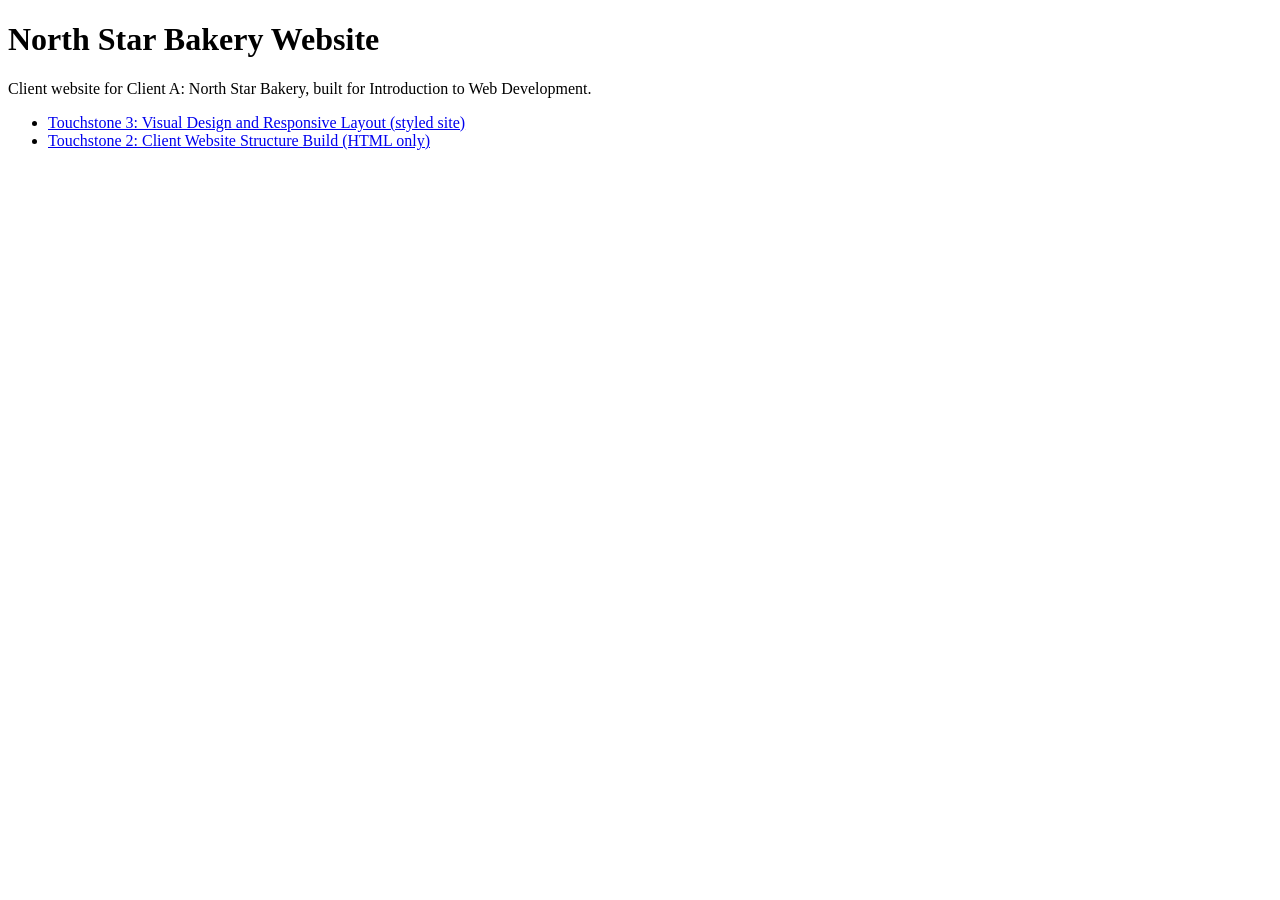
==== index.html @ 049b33b9 "Add landing page linking to both Touchstone versions" ====
<!DOCTYPE html>
<html lang="en">
<head>
    <meta charset="UTF-8">
    <meta name="viewport" content="width=device-width, initial-scale=1.0">
    <title>North Star Bakery | Project Versions</title>
</head>
<body>
    <main>
        <h1>North Star Bakery Website</h1>
        <p>Client website for Client A: North Star Bakery, built for Introduction to Web Development.</p>
        <ul>
            <li><a href="touchstone-3/index.html">Touchstone 3: Visual Design and Responsive Layout (styled site)</a></li>
            <li><a href="touchstone-2/index.html">Touchstone 2: Client Website Structure Build (HTML only)</a></li>
        </ul>
    </main>
</body>
</html>
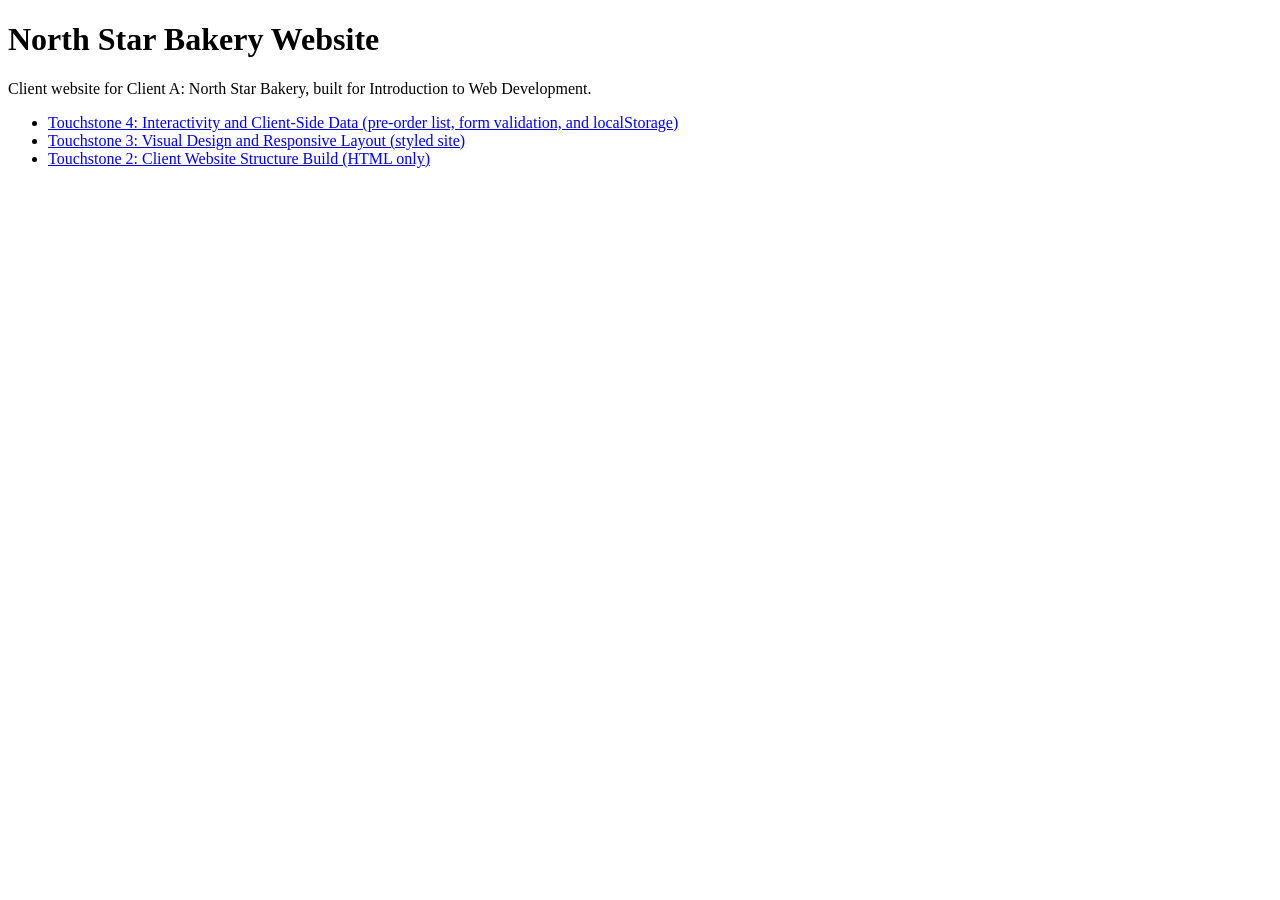
==== commit 3a9be9db: "Add Touchstone 4: pre-order list, form validation, and localStorage" ====
--- a/index.html
+++ b/index.html
@@ -10,6 +10,7 @@
         <h1>North Star Bakery Website</h1>
         <p>Client website for Client A: North Star Bakery, built for Introduction to Web Development.</p>
         <ul>
+            <li><a href="touchstone-4/index.html">Touchstone 4: Interactivity and Client-Side Data (pre-order list, form validation, and localStorage)</a></li>
             <li><a href="touchstone-3/index.html">Touchstone 3: Visual Design and Responsive Layout (styled site)</a></li>
             <li><a href="touchstone-2/index.html">Touchstone 2: Client Website Structure Build (HTML only)</a></li>
         </ul>
